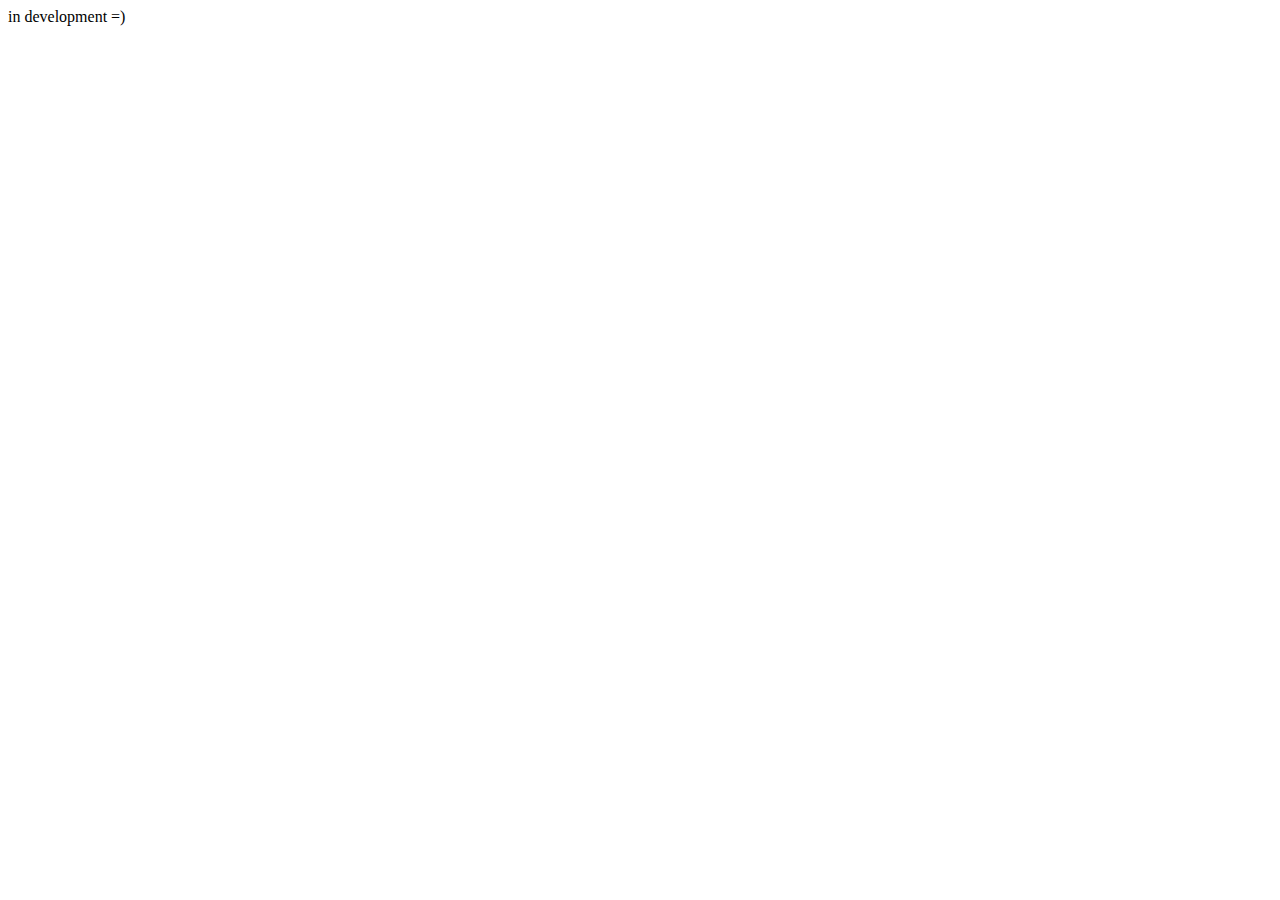
==== src/main/resources/templates/fourWords.html @ ca82d364 "Added fourWords basic logic" ====
<!DOCTYPE HTML>
<html xmlns="http://www.w3.org/1999/xhtml"
      xmlns:th="http://www.thymeleaf.org">
<head>
    <title>One of four</title>
    <link rel="stylesheet" th:href="@{/css/fourWords.css}" />
</head>
<body>
    in development =)
    <div>
        <h2>
            <span th:if="${question != null}" th:text="'Question: ' + ${question}"></span>
        </h2>
        <h2>
            <span th:if="${answer != null}" th:text="'Answer: ' + ${answer}"></span>
        </h2>
        <h2>
            <span th:if="${wrong1 != null}" th:text="'Wrong1: ' + ${wrong1}"></span>
        </h2>
        <h2>
            <span th:if="${wrong2 != null}" th:text="'Wrong1: ' + ${wrong2}"></span>
        </h2>
        <h2>
            <span th:if="${wrong3 != null}" th:text="'Wrong1: ' + ${wrong3}"></span>
        </h2>
    </div>
</body>
</html>
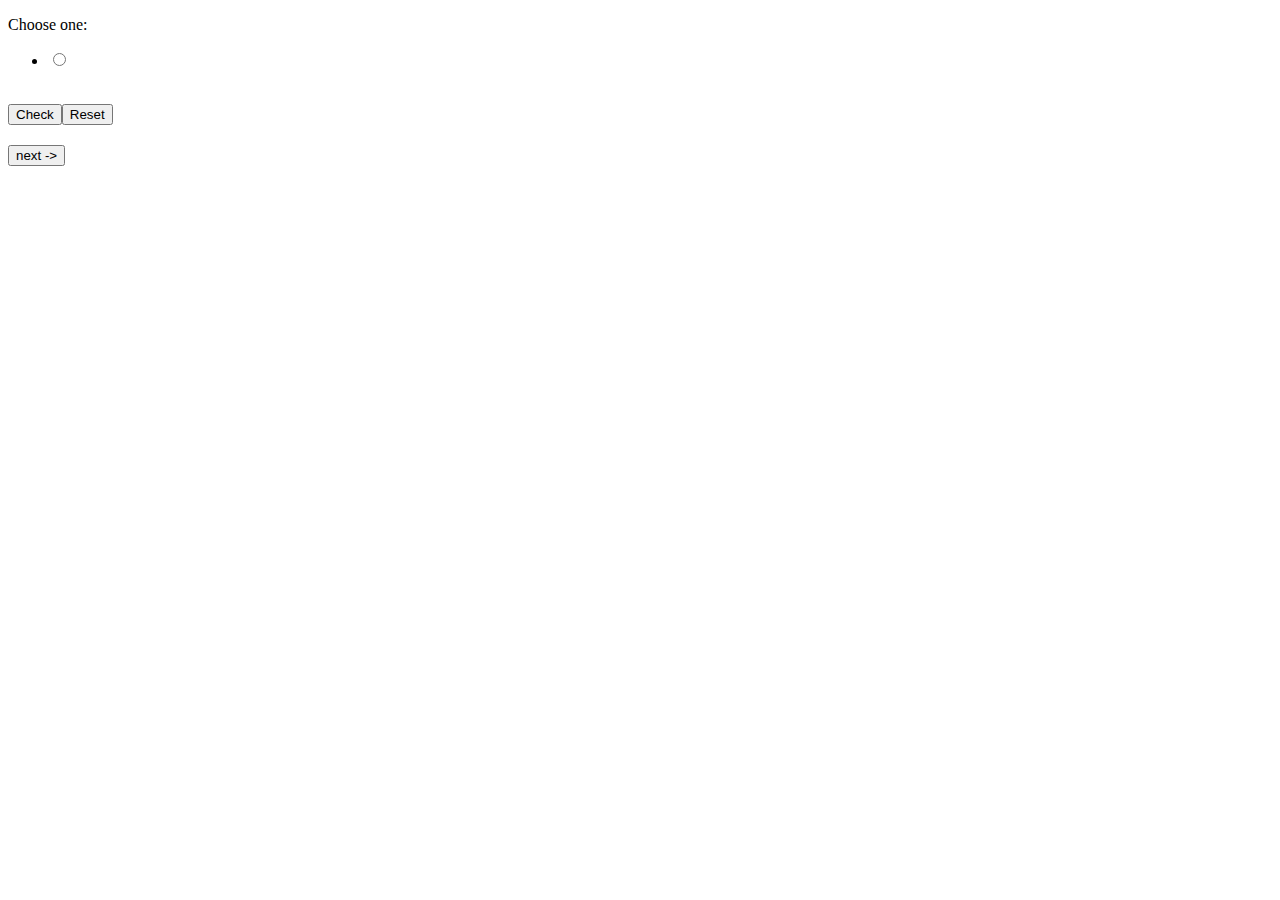
==== commit 097690ab: "Four words logic updated" ====
--- a/src/main/resources/templates/fourWords.html
+++ b/src/main/resources/templates/fourWords.html
@@ -3,26 +3,49 @@
       xmlns:th="http://www.thymeleaf.org">
 <head>
     <title>One of four</title>
-    <link rel="stylesheet" th:href="@{/css/fourWords.css}" />
+    <link rel="stylesheet" th:href="@{/css/fourWords.css}"/>
 </head>
 <body>
-    in development =)
-    <div>
-        <h2>
-            <span th:if="${question != null}" th:text="'Question: ' + ${question}"></span>
-        </h2>
-        <h2>
-            <span th:if="${answer != null}" th:text="'Answer: ' + ${answer}"></span>
-        </h2>
-        <h2>
-            <span th:if="${wrong1 != null}" th:text="'Wrong1: ' + ${wrong1}"></span>
-        </h2>
-        <h2>
-            <span th:if="${wrong2 != null}" th:text="'Wrong1: ' + ${wrong2}"></span>
-        </h2>
-        <h2>
-            <span th:if="${wrong3 != null}" th:text="'Wrong1: ' + ${wrong3}"></span>
-        </h2>
-    </div>
+<p>Choose one: </p>
+<div>
+    <!--<form action="#" th:action="@{/fourWords/check}" method="post">
+        <p th:text="${question}"></p>
+        <ul style="list-style-type: none">
+            <li>
+                <input type="radio" name="word" id="opt1" value="0"><label for="opt1" th:text="${words.get(0)}"></label><br>
+            </li>
+            <li>
+                <input type="radio" name="word" id="opt2" value="1"><label for="opt2" th:text="${words.get(1)}"></label><br>
+            </li>
+            <li>
+                <input type="radio" name="word" id="opt3" value="2"><label for="opt3" th:text="${words.get(2)}"></label><br>
+            </li>
+            <li>
+                <input type="radio" name="word" id="opt4" value="3"><label for="opt4" th:text="${words.get(3)}"></label><br>
+            </li>
+        </ul>
+        <br>
+        <input type="submit" value="Check"/>
+    </form>-->
+    <form th:object="${outDto}" th:action="@{/fourWords/check}" method="post">
+        <p th:text="${wordsDto.question}"></p>
+        <ul>
+            <li th:each="word : ${wordsDto.options}">
+                <input type="radio" th:field="${wordsDto.selectedValue}" th:attr="outDto = ${wordsDto}" th:id="${word}" th:value="${word}"/>
+                <label th:for="${word}" th:text="${word}"></label>
+            </li>
+        </ul>
+        <br>
+        <input type="submit" value="Check"/><input type="reset" value="Reset"/>
+    </form>
+</div>
+<div>
+    <h2>
+        <span th:if="${info != null}" th:text="'Info: ' + ${info}"></span>
+    </h2>
+    <form th:if="${info != null}" action="#" th:action="@{/fourWords}" method="get">
+        <input type="submit" value="next ->"/>
+    </form>
+</div>
 </body>
 </html>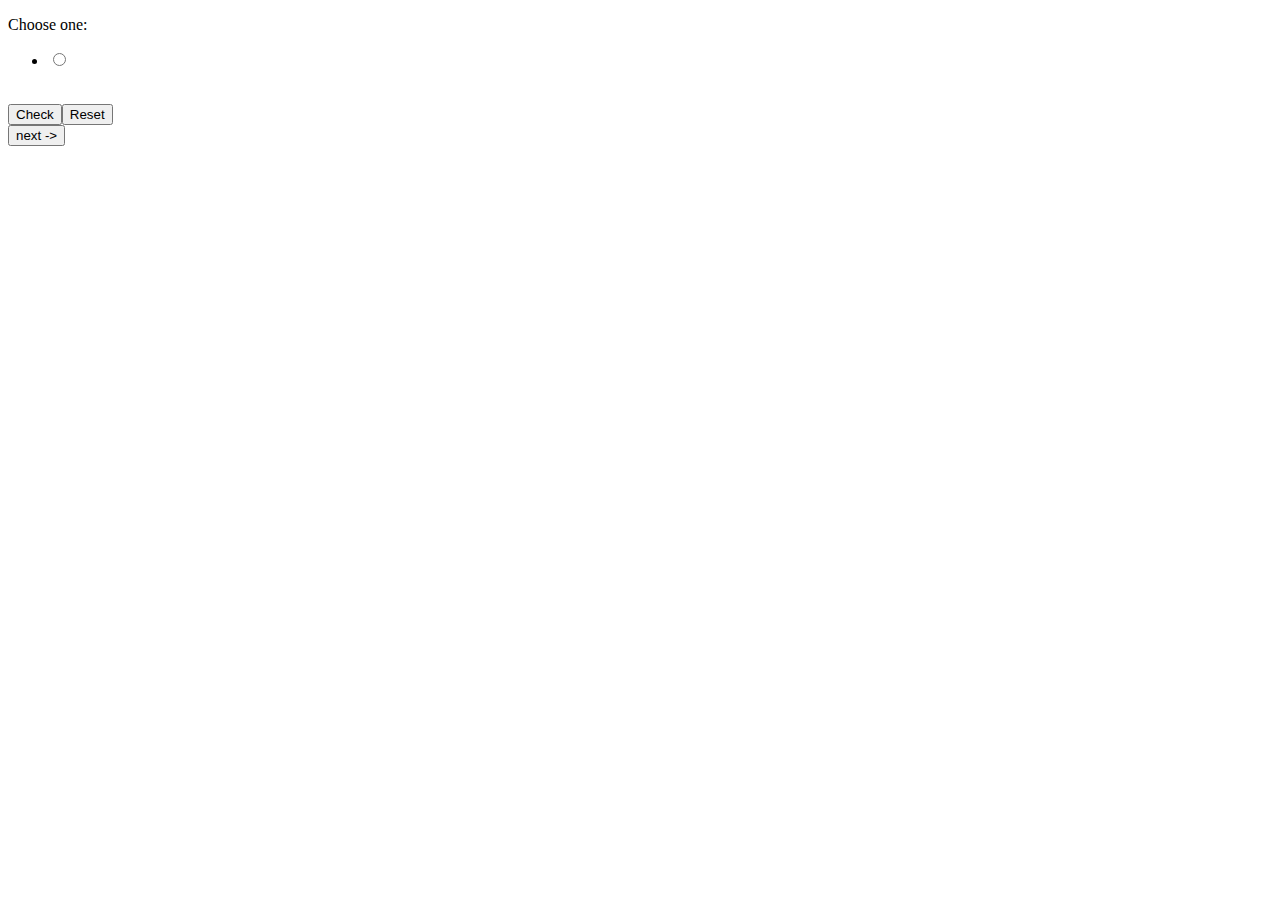
==== commit ca68d135: "Small fixes and IP added" ====
--- a/src/main/resources/templates/fourWords.html
+++ b/src/main/resources/templates/fourWords.html
@@ -8,25 +8,6 @@
 <body>
 <p>Choose one: </p>
 <div>
-    <!--<form action="#" th:action="@{/fourWords/check}" method="post">
-        <p th:text="${question}"></p>
-        <ul style="list-style-type: none">
-            <li>
-                <input type="radio" name="word" id="opt1" value="0"><label for="opt1" th:text="${words.get(0)}"></label><br>
-            </li>
-            <li>
-                <input type="radio" name="word" id="opt2" value="1"><label for="opt2" th:text="${words.get(1)}"></label><br>
-            </li>
-            <li>
-                <input type="radio" name="word" id="opt3" value="2"><label for="opt3" th:text="${words.get(2)}"></label><br>
-            </li>
-            <li>
-                <input type="radio" name="word" id="opt4" value="3"><label for="opt4" th:text="${words.get(3)}"></label><br>
-            </li>
-        </ul>
-        <br>
-        <input type="submit" value="Check"/>
-    </form>-->
     <form th:object="${outDto}" th:action="@{/fourWords/check}" method="post">
         <p th:text="${wordsDto.question}"></p>
         <ul>
@@ -38,14 +19,14 @@
         <br>
         <input type="submit" value="Check"/><input type="reset" value="Reset"/>
     </form>
+    <form action="#" th:action="@{/fourWords}" method="get">
+        <input type="submit" value="next ->"/>
+    </form>
 </div>
 <div>
     <h2>
         <span th:if="${info != null}" th:text="'Info: ' + ${info}"></span>
     </h2>
-    <form th:if="${info != null}" action="#" th:action="@{/fourWords}" method="get">
-        <input type="submit" value="next ->"/>
-    </form>
 </div>
 </body>
 </html>